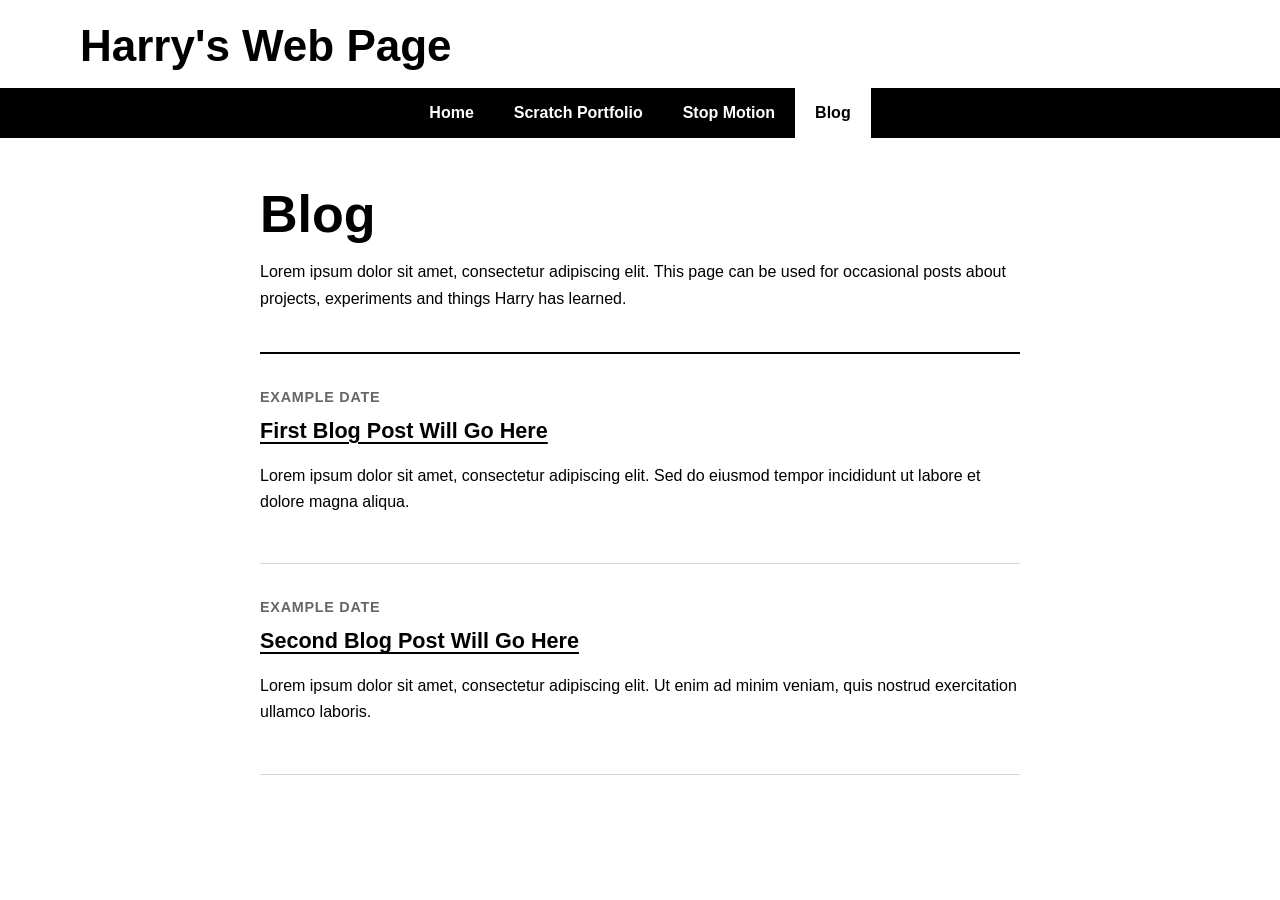
==== blog.html @ 1ec689e0 "Added initial web page structure" ====
<!doctype html>
<html lang="en-GB">
  <head>
    <meta charset="utf-8">
    <meta name="viewport" content="width=device-width, initial-scale=1">
    <meta name="description" content="Harry's blog">
    <title>Blog | Harry's Web Page</title>
    <link rel="stylesheet" href="css/styles.css">
    <script src="js/main.js" defer></script>
  </head>
  <body>
    <header class="site-header">
      <div class="site-title">Harry's Web Page</div>
      <nav class="site-nav" aria-label="Main navigation">
        <a href="index.html">Home</a>
        <a href="projects.html">Scratch Portfolio</a>
        <a href="videos.html">Stop Motion</a>
        <a href="blog.html" aria-current="page">Blog</a>
      </nav>
    </header>

    <main class="page-content page-content--narrow">
      <section class="page-introduction" aria-labelledby="blog-heading">
        <h1 id="blog-heading">Blog</h1>
        <p>Lorem ipsum dolor sit amet, consectetur adipiscing elit. This page can be used for occasional posts about projects, experiments and things Harry has learned.</p>
      </section>

      <section class="blog-list" aria-label="Blog posts">
        <article class="blog-summary">
          <p class="post-date">Example date</p>
          <h2><a href="posts/first-post.html">First Blog Post Will Go Here</a></h2>
          <p>Lorem ipsum dolor sit amet, consectetur adipiscing elit. Sed do eiusmod tempor incididunt ut labore et dolore magna aliqua.</p>
        </article>

        <article class="blog-summary">
          <p class="post-date">Example date</p>
          <h2><a href="posts/second-post.html">Second Blog Post Will Go Here</a></h2>
          <p>Lorem ipsum dolor sit amet, consectetur adipiscing elit. Ut enim ad minim veniam, quis nostrud exercitation ullamco laboris.</p>
        </article>
      </section>
    </main>
  </body>
</html>
---- css/styles.css ----
:root {
  --black: #000000;
  --white: #ffffff;
  --light-grey: #f2f2f2;
  --mid-grey: #666666;
  --border: #d5d5d5;
  --content-width: 1120px;
}

* {
  box-sizing: border-box;
}

html {
  font-family: Arial, Helvetica, sans-serif;
  color: var(--black);
  background: var(--white);
}

body {
  margin: 0;
  min-height: 100vh;
}

a {
  color: inherit;
}

.site-header {
  background: var(--white);
}

.site-title {
  width: min(100% - 2rem, var(--content-width));
  margin: 0 auto;
  padding: 1.5rem 0 1.25rem;
  color: var(--black);
  font-size: clamp(1.75rem, 5vw, 2.75rem);
  font-weight: 800;
  line-height: 1;
}

.site-nav {
  display: flex;
  justify-content: center;
  flex-wrap: wrap;
  gap: 0;
  padding: 0 max(1rem, calc((100% - var(--content-width)) / 2));
  color: var(--white);
  background: var(--black);
}

.site-nav a {
  display: block;
  padding: 1rem 1.25rem;
  color: var(--white);
  font-weight: 700;
  text-decoration: none;
}

.site-nav a:hover,
.site-nav a:focus-visible,
.site-nav a[aria-current="page"] {
  color: var(--black);
  background: var(--white);
  outline: none;
}

.site-nav a:focus-visible {
  box-shadow: inset 0 0 0 3px var(--black);
}

.home-page {
  min-height: calc(100vh - 8.5rem);
}

.page-content {
  width: min(100% - 2rem, var(--content-width));
  margin: 0 auto;
  padding: 3rem 0 5rem;
}

.page-content--narrow,
.page-content--article {
  max-width: 760px;
}

.page-introduction {
  max-width: 760px;
  margin-bottom: 2.5rem;
}

h1,
h2,
p {
  margin-top: 0;
}

h1 {
  margin-bottom: 1rem;
  font-size: clamp(2rem, 5vw, 3.25rem);
  line-height: 1.1;
}

h2 {
  font-size: 1.35rem;
  line-height: 1.25;
}

p {
  line-height: 1.65;
}

.card-grid {
  display: grid;
  grid-template-columns: repeat(auto-fit, minmax(min(100%, 280px), 1fr));
  gap: 1.5rem;
}

.project-card {
  overflow: hidden;
  border: 2px solid var(--black);
  background: var(--white);
}

.card-placeholder {
  display: grid;
  min-height: 180px;
  place-items: center;
  padding: 1rem;
  color: var(--mid-grey);
  background: var(--light-grey);
  border-bottom: 2px solid var(--black);
  font-weight: 700;
}

.card-placeholder--video {
  aspect-ratio: 16 / 9;
  min-height: auto;
}

.card-content {
  padding: 1.25rem;
}

.card-link,
.back-link {
  display: inline-block;
  font-weight: 700;
  text-underline-offset: 0.2em;
}

.card-link[href="#"] {
  color: var(--mid-grey);
  pointer-events: none;
}

.blog-list {
  border-top: 2px solid var(--black);
}

.blog-summary {
  padding: 2rem 0;
  border-bottom: 1px solid var(--border);
}

.blog-summary h2 a {
  text-underline-offset: 0.2em;
}

.post-date {
  margin-bottom: 0.5rem;
  color: var(--mid-grey);
  font-size: 0.9rem;
  font-weight: 700;
  text-transform: uppercase;
  letter-spacing: 0.05em;
}

.back-link {
  margin-bottom: 2rem;
}

.page-content--article h2 {
  margin-top: 2.25rem;
}

@media (max-width: 600px) {
  .site-title {
    padding-top: 1.25rem;
  }

  .site-nav {
    justify-content: stretch;
    padding: 0;
  }

  .site-nav a {
    flex: 1 1 50%;
    text-align: center;
  }

  .page-content {
    padding-top: 2rem;
  }
}
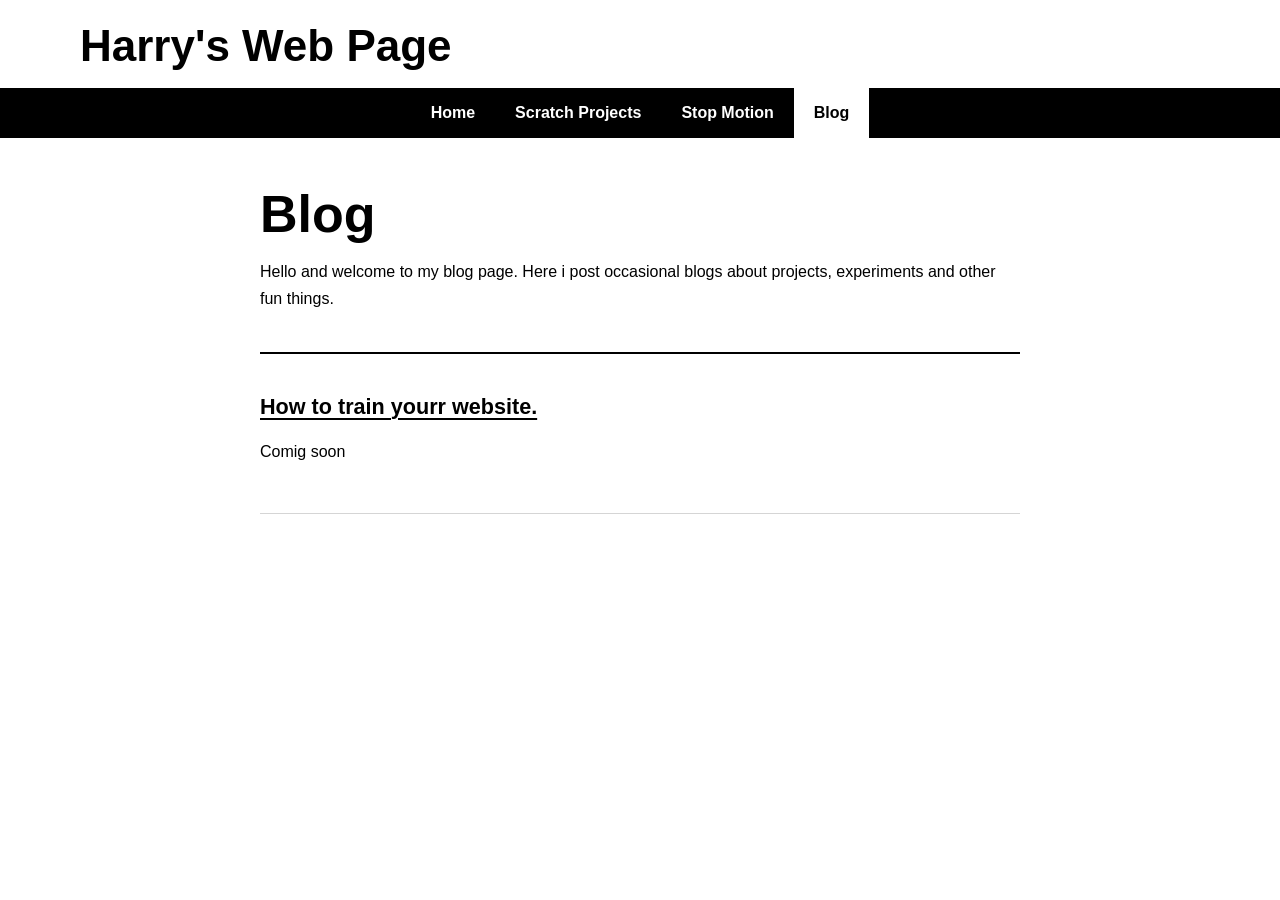
==== commit b7606bda: "Update website with Harry's first set of changes" ====
--- a/blog.html
+++ b/blog.html
@@ -13,7 +13,7 @@
       <div class="site-title">Harry's Web Page</div>
       <nav class="site-nav" aria-label="Main navigation">
         <a href="index.html">Home</a>
-        <a href="projects.html">Scratch Portfolio</a>
+        <a href="projects.html">Scratch Projects</a>
         <a href="videos.html">Stop Motion</a>
         <a href="blog.html" aria-current="page">Blog</a>
       </nav>
@@ -22,21 +22,16 @@
     <main class="page-content page-content--narrow">
       <section class="page-introduction" aria-labelledby="blog-heading">
         <h1 id="blog-heading">Blog</h1>
-        <p>Lorem ipsum dolor sit amet, consectetur adipiscing elit. This page can be used for occasional posts about projects, experiments and things Harry has learned.</p>
+        <p>Hello and welcome to my blog page. Here i post occasional blogs about projects, experiments and other fun things.</p>
       </section>
 
       <section class="blog-list" aria-label="Blog posts">
         <article class="blog-summary">
-          <p class="post-date">Example date</p>
-          <h2><a href="posts/first-post.html">First Blog Post Will Go Here</a></h2>
-          <p>Lorem ipsum dolor sit amet, consectetur adipiscing elit. Sed do eiusmod tempor incididunt ut labore et dolore magna aliqua.</p>
+          <p class="post-date"></p>
+          <h2><a href="posts/first-post.html">How to train yourr website.</a></h2>
+          <p>Comig soon</p>
         </article>
 
-        <article class="blog-summary">
-          <p class="post-date">Example date</p>
-          <h2><a href="posts/second-post.html">Second Blog Post Will Go Here</a></h2>
-          <p>Lorem ipsum dolor sit amet, consectetur adipiscing elit. Ut enim ad minim veniam, quis nostrud exercitation ullamco laboris.</p>
-        </article>
       </section>
     </main>
   </body>
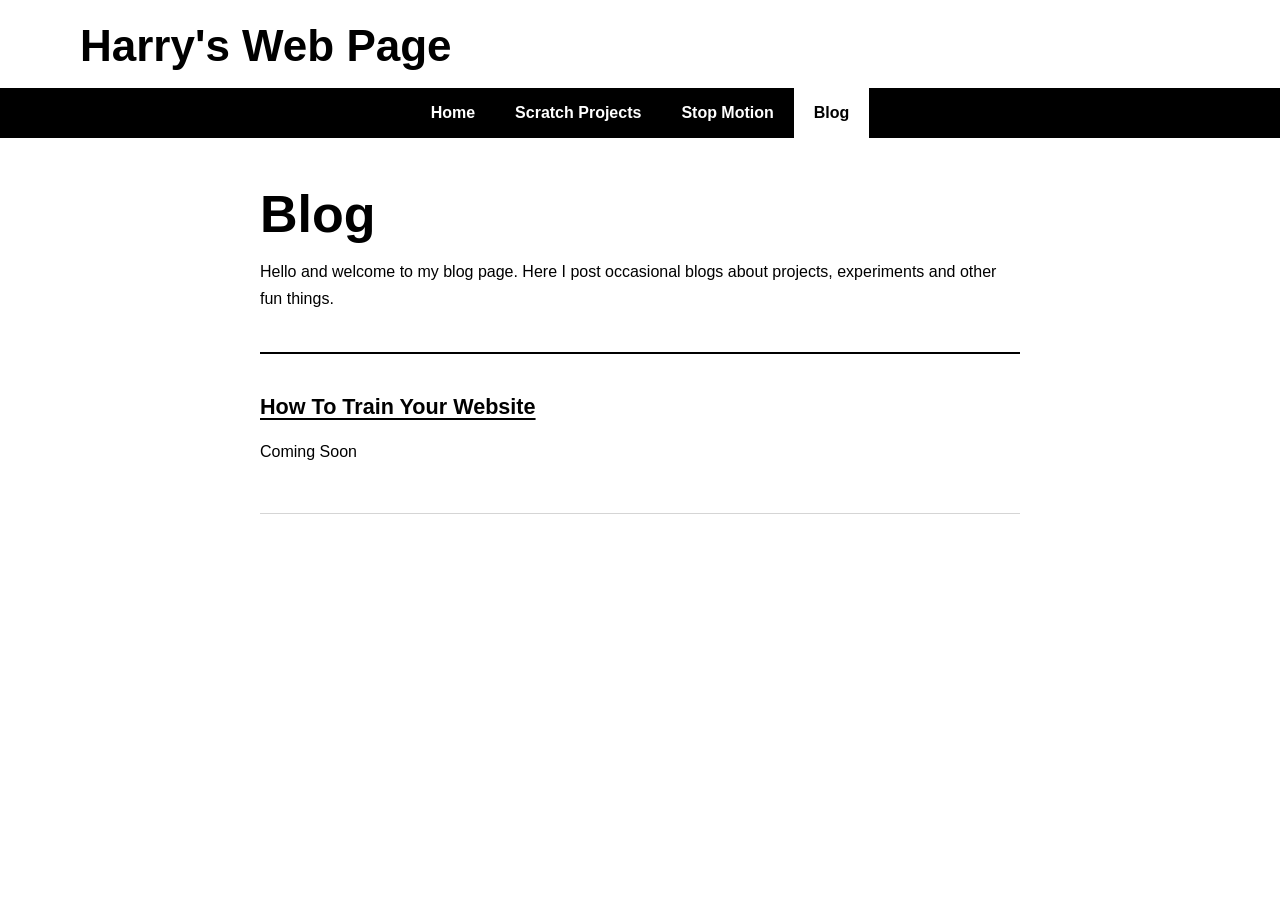
==== commit 058718ec: "Spelling mistakes updated from v1" ====
--- a/blog.html
+++ b/blog.html
@@ -22,14 +22,14 @@
     <main class="page-content page-content--narrow">
       <section class="page-introduction" aria-labelledby="blog-heading">
         <h1 id="blog-heading">Blog</h1>
-        <p>Hello and welcome to my blog page. Here i post occasional blogs about projects, experiments and other fun things.</p>
+        <p>Hello and welcome to my blog page. Here I post occasional blogs about projects, experiments and other fun things.</p>
       </section>
 
       <section class="blog-list" aria-label="Blog posts">
         <article class="blog-summary">
           <p class="post-date"></p>
-          <h2><a href="posts/first-post.html">How to train yourr website.</a></h2>
-          <p>Comig soon</p>
+          <h2><a href="posts/first-post.html">How To Train Your Website</a></h2>
+          <p>Coming Soon</p>
         </article>
 
       </section>
